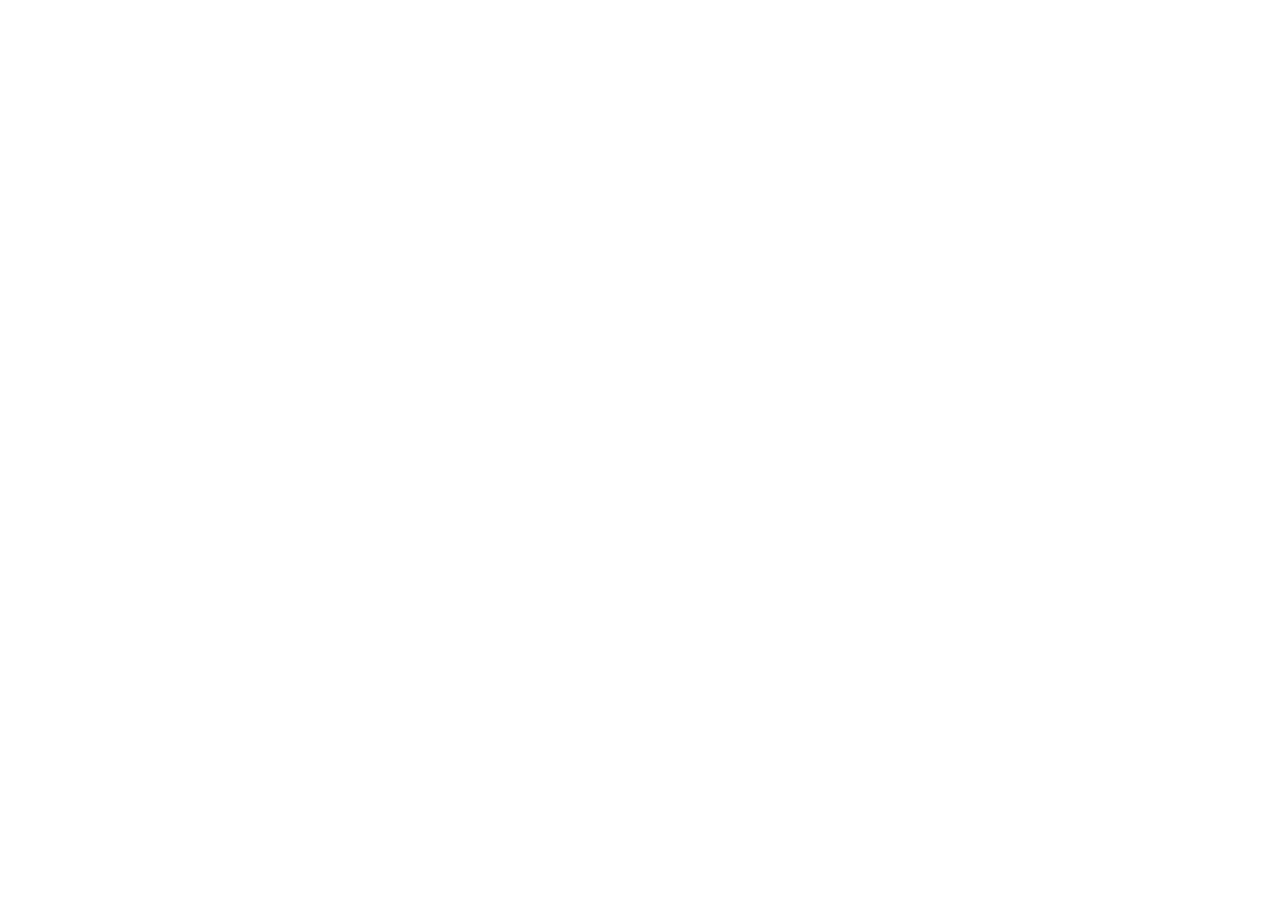
==== index.html @ 99280083 "Add logos images" ====
<!DOCTYPE html>
<html lang="ar" dir="rtl">
    <head>
        <meta charset="utf-8">
        <title>اختبار همزة</title>
        <meta name="viewport" content="width=device-width, initial-scale=1">
        <link rel="stylesheet" href="style.css">
    </head>

    <!--Header-->
    <header class="main-header">
        <div class="header-container">

            <div class="logo-right">
                <img src=""

        </div>
    </header>
</html>
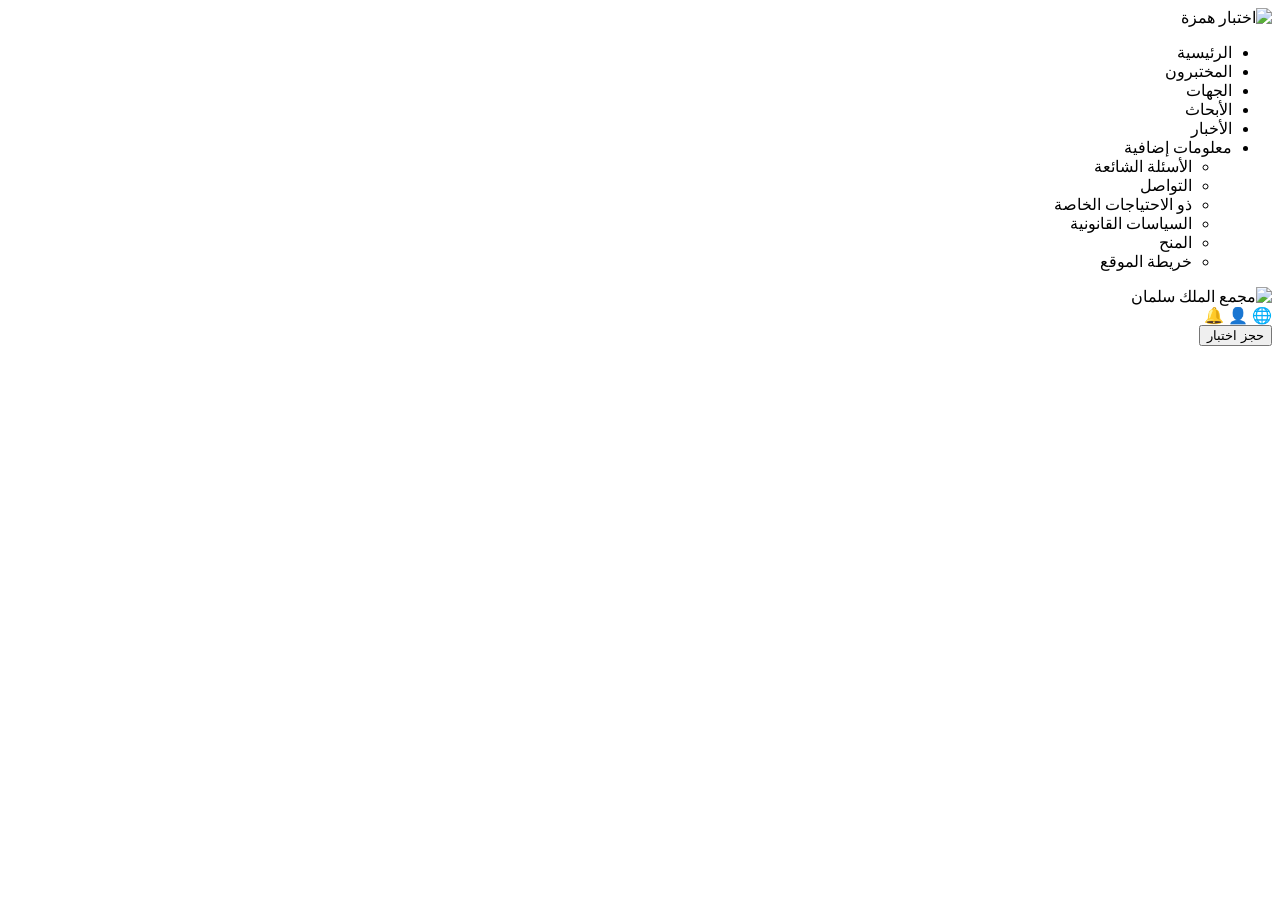
==== commit fa77c7a8: "update index html" ====
--- a/index.html
+++ b/index.html
@@ -12,8 +12,41 @@
         <div class="header-container">
 
             <div class="logo-right">
-                <img src=""
+<img src="https://upload.wikimedia.org/wikipedia/commons/thumb/a/a6/%D8%A7%D8%AE%D8%AA%D8%A8%D8%A7%D8%B1_%D9%87%D9%85%D8%B2%D8%A9.svg/330px-%D8%A7%D8%AE%D8%AA%D8%A8%D8%A7%D8%B1_%D9%87%D9%85%D8%B2%D8%A9.svg.png" alt="اختبار همزة">
+ </div>
+ <nav class="main-nav">
+    <ul>
+        <li>الرئيسية</li>
+        <li>المختبرون</li>
+        <li>الجهات</li>
+        <li>الأبحاث</li>
+        <li>الأخبار</li>
+        <li class="dropdown">
+            معلومات إضافية
+            <ul class="dropdown-menu">
+                <li>الأسئلة الشائعة</li>
+                <li>التواصل</li>
+                <li>ذو الاحتياجات الخاصة</li>
+                <li>السياسات القانونية</li>
+                <li>المنح</li>
+                <li>خريطة الموقع</li>
+            </ul>
+        </li>
+    </ul>
+ </nav>
 
-        </div>
+ <div class="logo-left">
+    <img src="https://www.kapl.org.sa/uploads/1722845887ksga-color-2.png" alt="مجمع الملك سلمان">
+ </div>
+ 
+ <div class="header-actions">
+  <div class="icons">
+    <span class="icon">🌐</span>
+    <span class="icon">👤</span>
+    <span class="icon">🔔</span>
+  </div>
+
+  <button class="book-btn">حجز اختبار</button>
+</div>
     </header>
 </html>
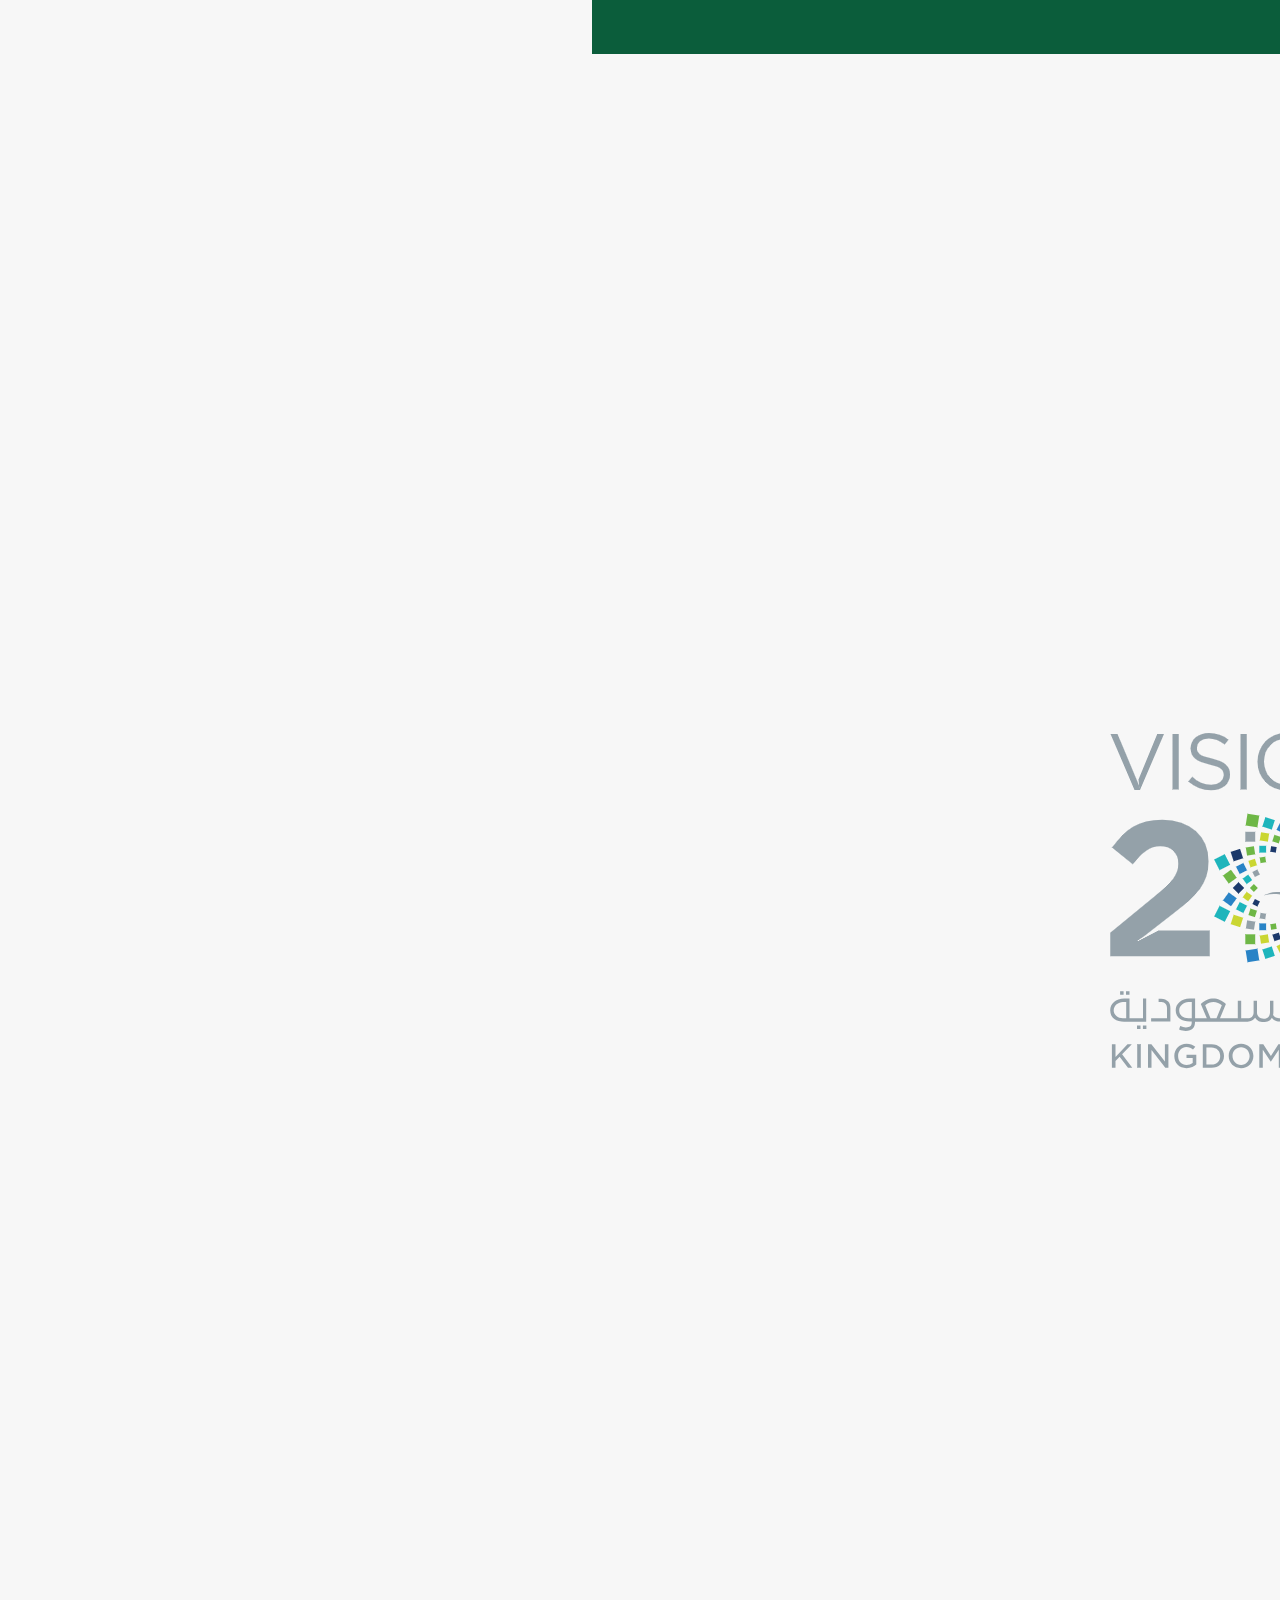
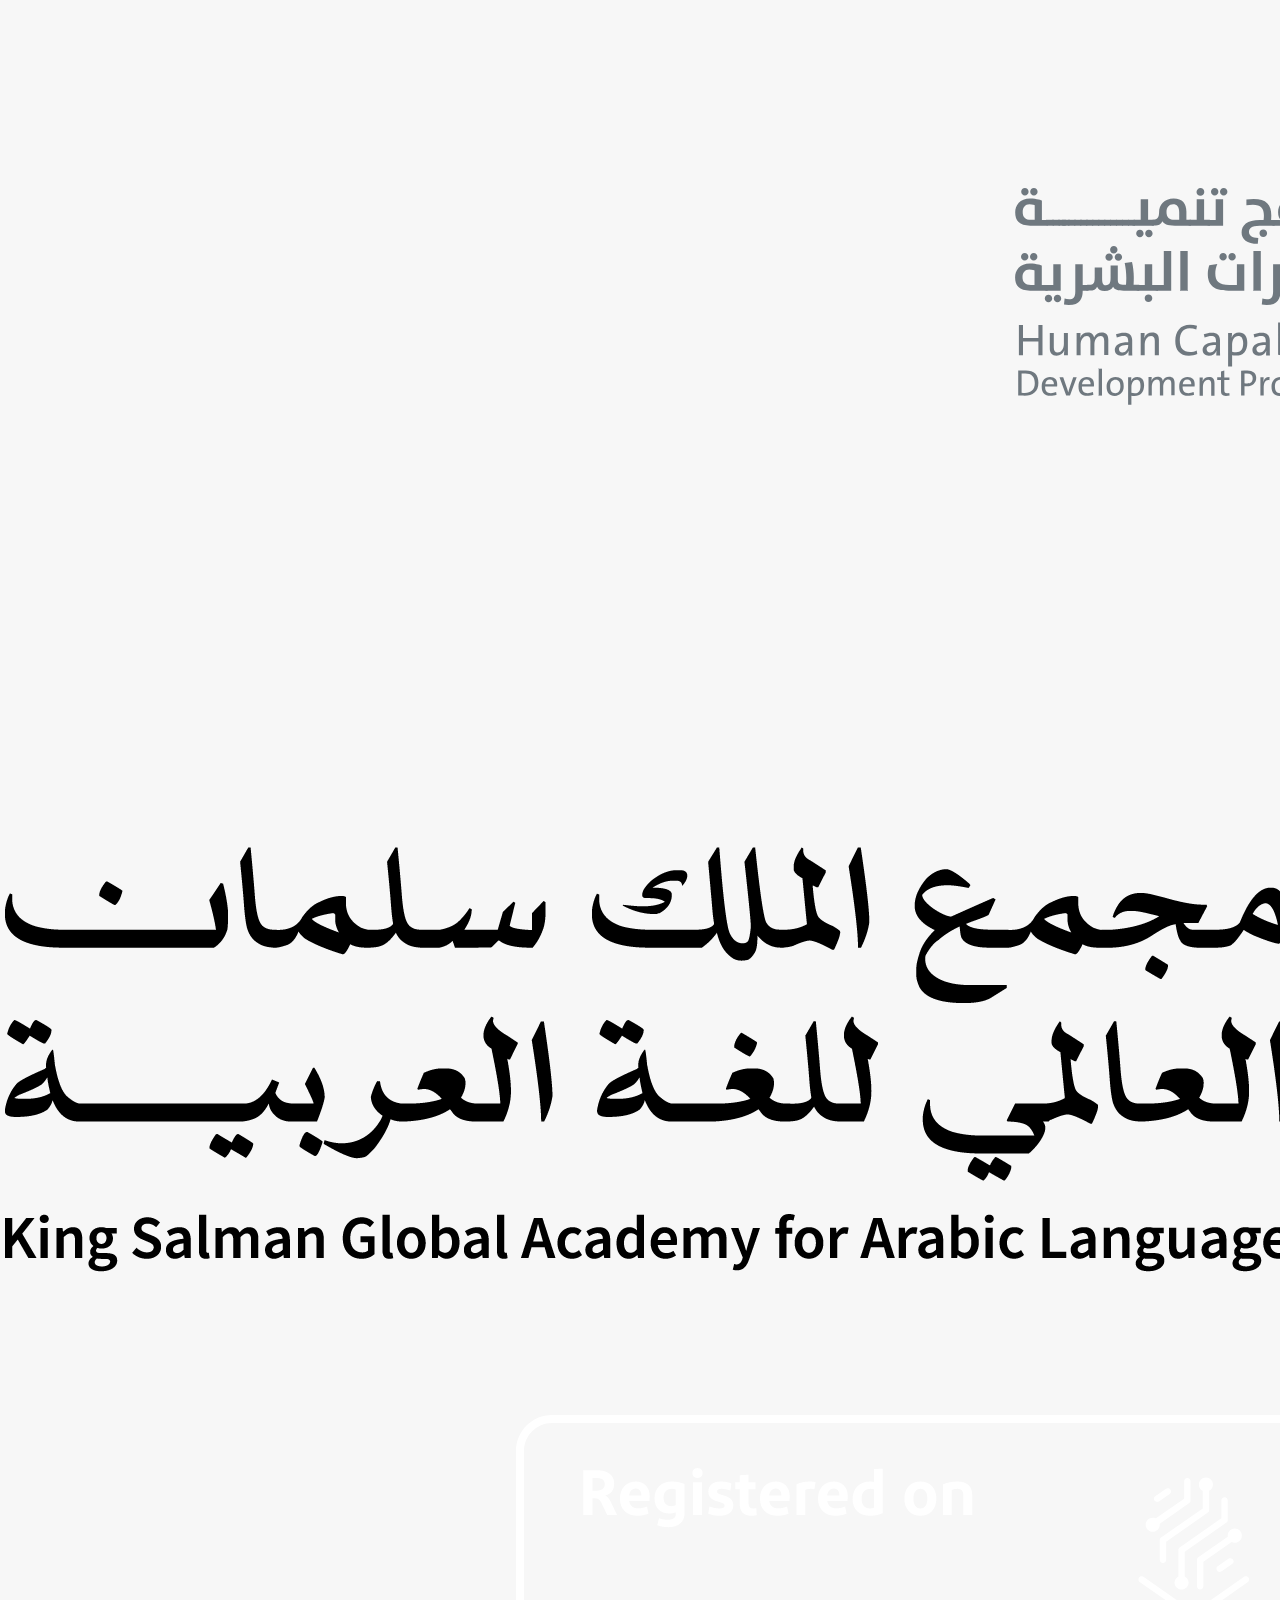
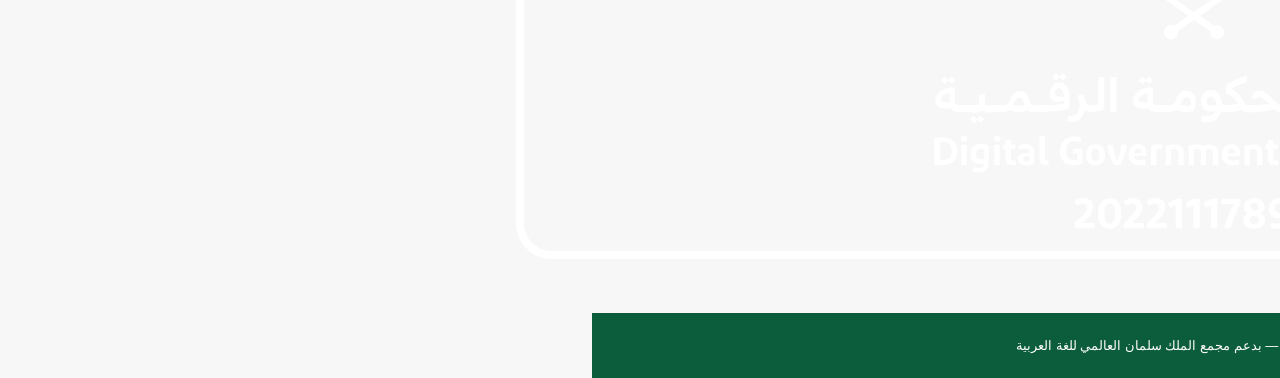
==== commit eb17c5e8: "update footer" ====
--- a/index.html
+++ b/index.html
@@ -38,7 +38,7 @@
  <div class="logo-left">
     <img src="https://www.kapl.org.sa/uploads/1722845887ksga-color-2.png" alt="مجمع الملك سلمان">
  </div>
- 
+
  <div class="header-actions">
   <div class="icons">
     <span class="icon">🌐</span>
@@ -49,4 +49,19 @@
   <button class="book-btn">حجز اختبار</button>
 </div>
     </header>
+    <body>
+        <div class="footer-logos">
+  <img src="images/Vision.png" alt="Vision">
+  <img src="images/HumanCapability.webp" alt="برنامج القدرات البشرية">
+  <img src="images/مجمع.png" alt="مجمع الملك سلمان">
+  <img src="https://upload.wikimedia.org/wikipedia/commons/thumb/a/a6/%D8%A7%D8%AE%D8%AA%D8%A8%D8%A7%D8%B1_%D9%87%D9%85%D8%B2%D8%A9.svg/330px-%D8%A7%D8%AE%D8%AA%D8%A8%D8%A7%D8%B1_%D9%87%D9%85%D8%B2%D8%A9.svg.png" alt="hamzaTest">
+<div class="footer-links">
+  <div>
+    <h4>روابط مهمة</h4>
+    <a href="#">الشروط والأحكام </a>
+    <a href="#">سياسة المنصة</a>
+</div>
+  <img src="images/footer-logo.png" alt="الحوكمة الرقمية">
+</div>
+    </body>
 </html>
--- a/style.css
+++ b/style.css
@@ -0,0 +1,86 @@
+body {
+  font-family: Arial, sans-serif;
+  direction: rtl;
+  margin: 0;
+  background-color: #f7f7f7;
+  color: #222;
+}
+/* ================== هيدر وفوتر بـ CSS فقط ================== */
+
+body::before {
+  content: "اختبار همزة     الرئيسية | من نحن | الاختبارات | تواصل معنا";
+  display: flex;
+  justify-content: space-between;
+  align-items: center;
+  padding: 18px 60px;
+  background-color: #0b5d3b;
+  color: #fff;
+  font-size: 15px;
+  font-weight: bold;
+}
+
+body::after {
+  content: "جميع الحقوق محفوظة © همزة — بدعم مجمع الملك سلمان العالمي للغة العربية";
+  display: block;
+  text-align: center;
+  padding: 25px;
+  background-color: #0b5d3b;
+  color: white;
+  font-size: 13px;
+  margin-top: 50px;
+}
+/* ================== مسار الصفحة ================== */
+
+.breadcrumb {
+  padding: 15px 40px;
+  background: #eee;
+  font-size: 14px;
+}
+
+/* ================== أقسام المحتوى ================== */
+
+.grid-section {
+  display: grid;
+  grid-template-columns: 1fr 2fr;
+  gap: 40px;
+  padding: 50px 60px;
+}
+/* الجهة اليمنى */
+
+.right-side h2 {
+  color: #0b5d3b;
+  font-size: 22px;
+}
+
+/* الجهة اليسرى */
+
+.left-side {
+  display: flex;
+  flex-direction: column;
+  gap: 20px;
+}
+
+/* ================== الكروت ================== */
+
+.card {
+  background: white;
+  padding: 22px 26px;
+  border-radius: 14px;
+  box-shadow: 0 3px 8px rgba(0,0,0,0.08);
+  transition: 0.3s ease;
+}
+
+.card:hover {
+  transform: translateY(-6px);
+}
+
+.card h3 {
+  color: #0b5d3b;
+  font-size: 18px;
+  margin-bottom: 10px;
+}
+
+.card p {
+  font-size: 15px;
+  line-height: 1.7;
+}
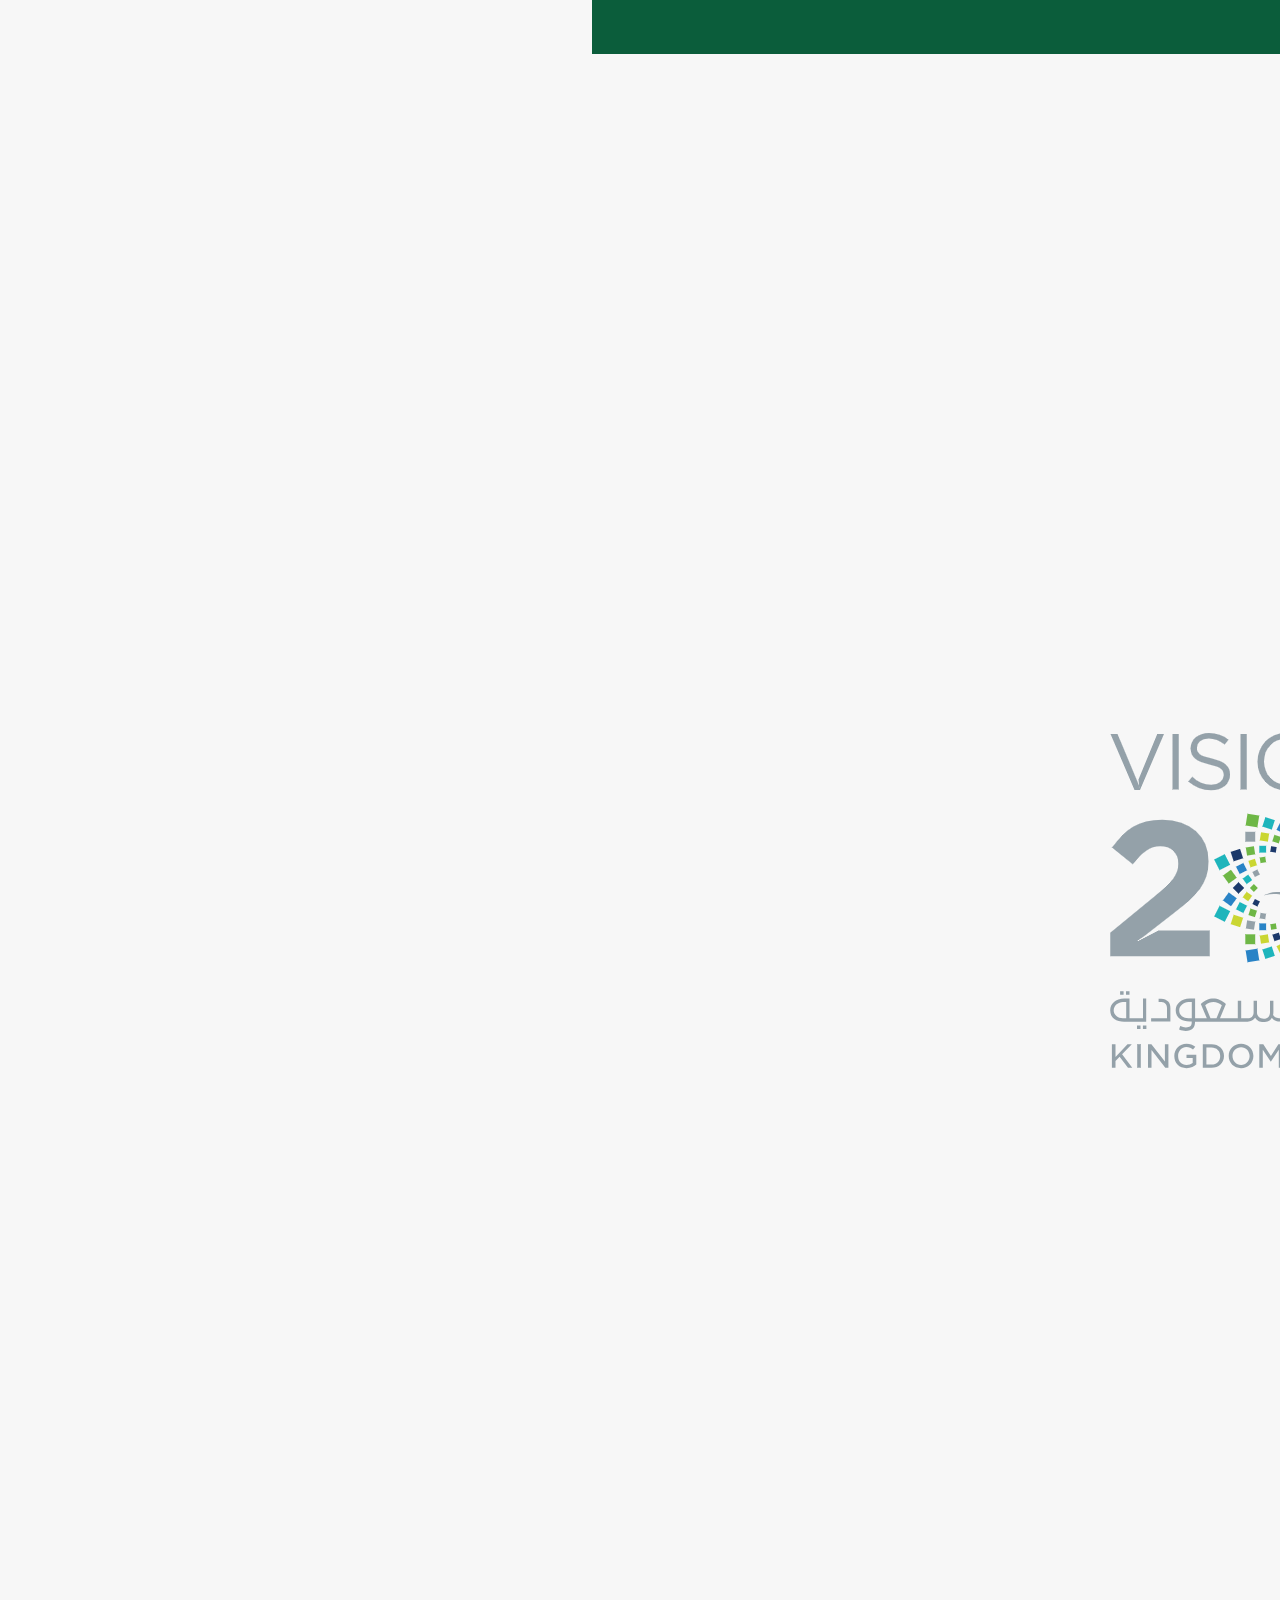
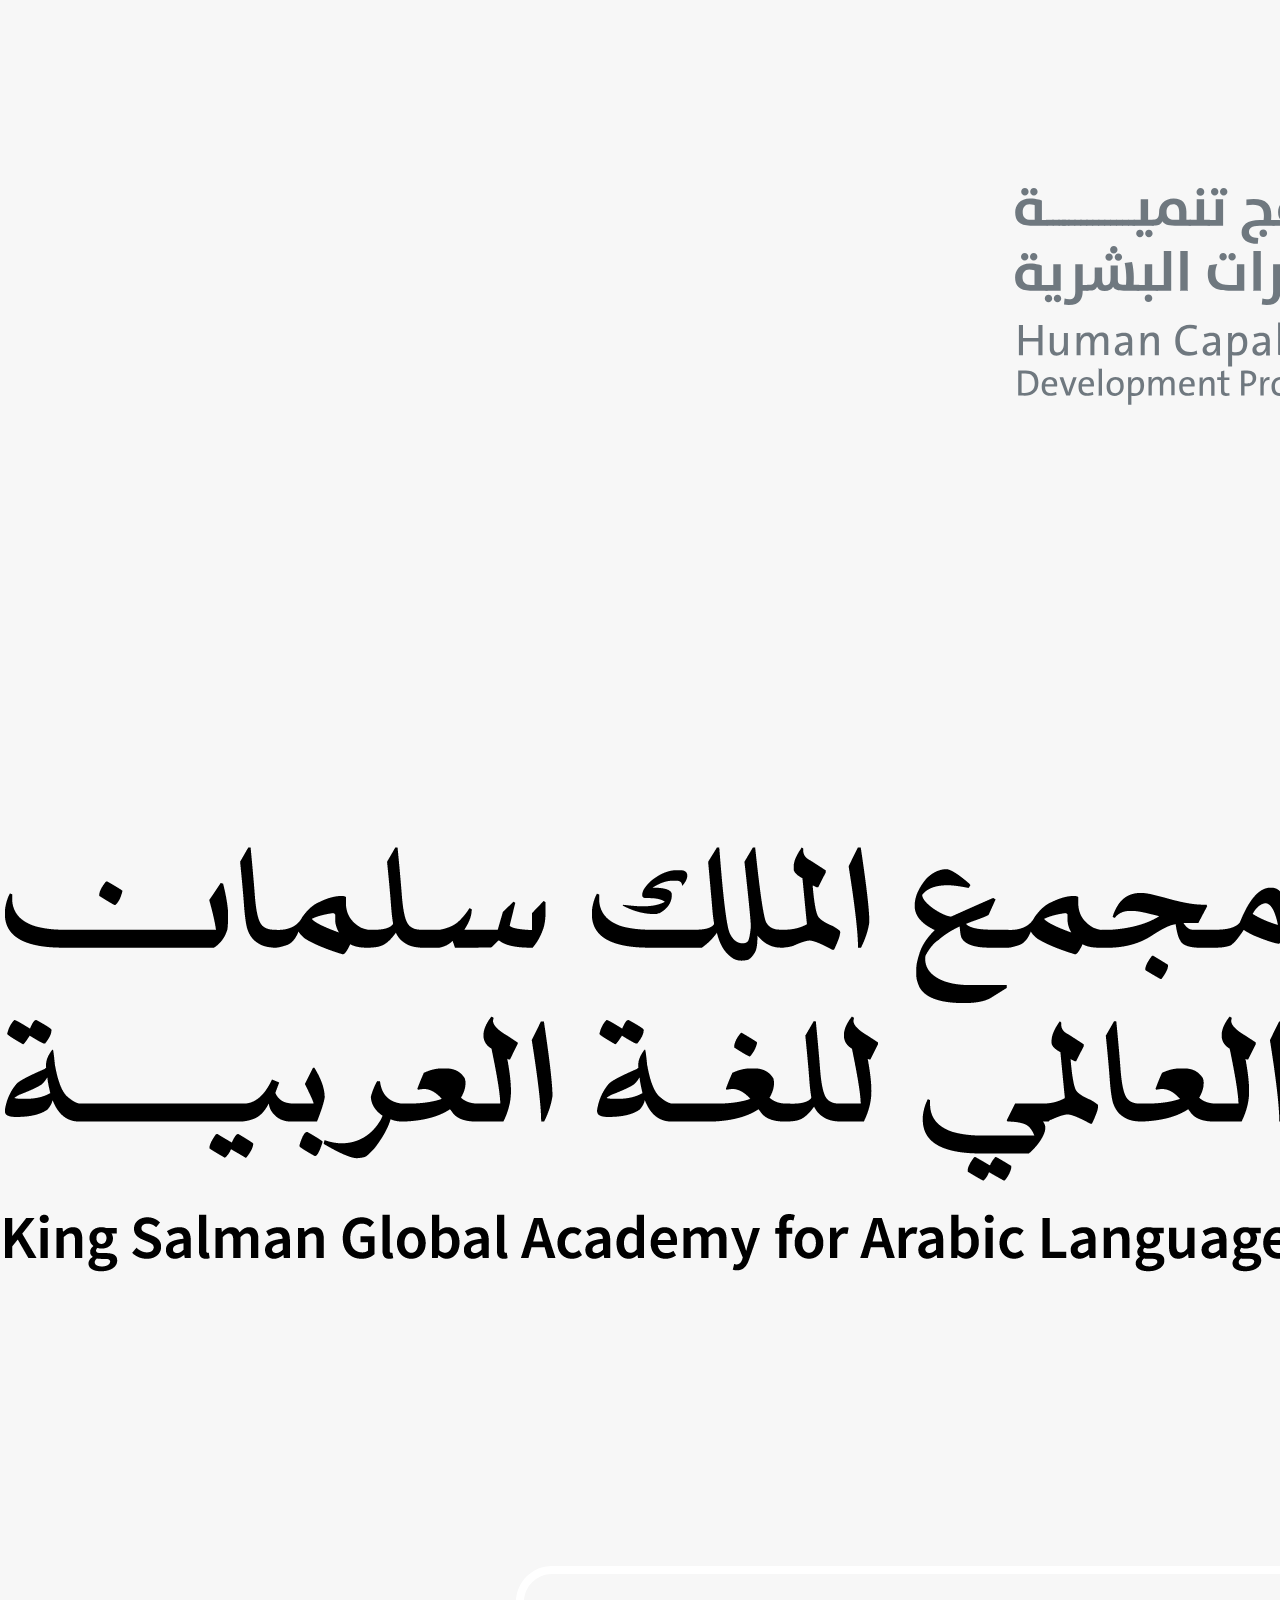
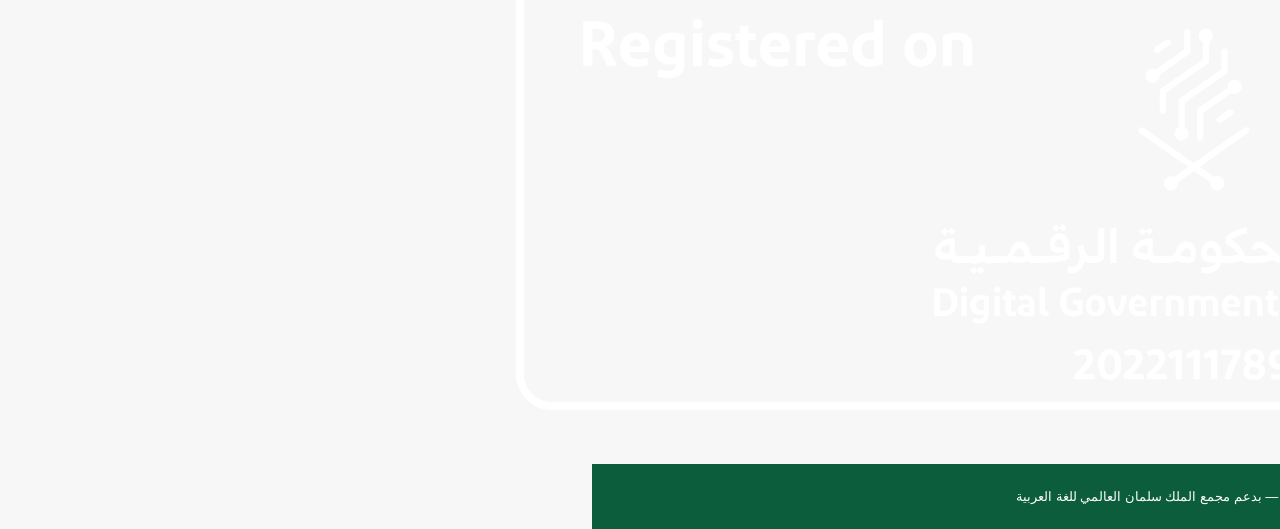
==== commit f8e15d89: "update file" ====
--- a/index.html
+++ b/index.html
@@ -6,7 +6,7 @@
         <meta name="viewport" content="width=device-width, initial-scale=1">
         <link rel="stylesheet" href="style.css">
     </head>
-
+<body>
     <!--Header-->
     <header class="main-header">
         <div class="header-container">
@@ -49,19 +49,35 @@
   <button class="book-btn">حجز اختبار</button>
 </div>
     </header>
-    <body>
-        <div class="footer-logos">
-  <img src="images/Vision.png" alt="Vision">
-  <img src="images/HumanCapability.webp" alt="برنامج القدرات البشرية">
-  <img src="images/مجمع.png" alt="مجمع الملك سلمان">
-  <img src="https://upload.wikimedia.org/wikipedia/commons/thumb/a/a6/%D8%A7%D8%AE%D8%AA%D8%A8%D8%A7%D8%B1_%D9%87%D9%85%D8%B2%D8%A9.svg/330px-%D8%A7%D8%AE%D8%AA%D8%A8%D8%A7%D8%B1_%D9%87%D9%85%D8%B2%D8%A9.svg.png" alt="hamzaTest">
-<div class="footer-links">
-  <div>
-    <h4>روابط مهمة</h4>
-    <a href="#">الشروط والأحكام </a>
-    <a href="#">سياسة المنصة</a>
-</div>
-  <img src="images/footer-logo.png" alt="الحوكمة الرقمية">
-</div>
+
+ <footer class="main-footer">
+
+  <div class="footer-logos">
+    <img src="images/Vision.png" alt="Vision 2030">
+    <img src="images/HumanCapability.webp" alt="برنامج القدرات البشرية">
+    <img src="images/مجمع.png" alt="مجمع الملك سلمان">
+    <img src="https://upload.wikimedia.org/wikipedia/commons/thumb/a/a6/%D8%A7%D8%AE%D8%AA%D8%A8%D8%A7%D8%B1_%D9%87%D9%85%D8%B2%D8%A9.svg/330px-%D8%A7%D8%AE%D8%AA%D8%A8%D8%A7%D8%B1_%D9%87%D9%85%D8%B2%D8%A9.svg.png" alt="اختبار همزة">
+  </div>
+
+  <div class="footer-links">
+    <div>
+      <h4>روابط مهمة</h4>
+      <p>الشروط والأحكام</p>
+      <p>سياسة الخصوصية</p>
+      <p>سياسة المنصة</p>
+    </div>
+
+    <div>
+      <h4>تواصل معنا</h4>
+      <a href="#">اتصل بنا</a>
+      <a href="#">الدعم الفني</a>
+    </div>
+  </div>
+
+  <div class="footer-government">
+    <img src="images/footer-logo.png" alt="الحوكمة الرقمية">
+  </div>
+
+</footer>
     </body>
 </html>
--- a/style.css
+++ b/style.css
@@ -5,7 +5,7 @@
   background-color: #f7f7f7;
   color: #222;
 }
-/* ================== هيدر وفوتر بـ CSS فقط ================== */
+
 
 body::before {
   content: "اختبار همزة     الرئيسية | من نحن | الاختبارات | تواصل معنا";
@@ -29,7 +29,7 @@
   font-size: 13px;
   margin-top: 50px;
 }
-/* ================== مسار الصفحة ================== */
+
 
 .breadcrumb {
   padding: 15px 40px;
@@ -37,7 +37,7 @@
   font-size: 14px;
 }
 
-/* ================== أقسام المحتوى ================== */
+
 
 .grid-section {
   display: grid;
@@ -45,14 +45,14 @@
   gap: 40px;
   padding: 50px 60px;
 }
-/* الجهة اليمنى */
+
 
 .right-side h2 {
   color: #0b5d3b;
   font-size: 22px;
 }
 
-/* الجهة اليسرى */
+
 
 .left-side {
   display: flex;
@@ -60,7 +60,7 @@
   gap: 20px;
 }
 
-/* ================== الكروت ================== */
+
 
 .card {
   background: white;
@@ -83,4 +83,22 @@
 .card p {
   font-size: 15px;
   line-height: 1.7;
+}
+
+
+@media (max-width: 768px) {
+  .grid-section {
+    grid-template-columns: 1fr;
+    padding: 30px 25px;
+  }
+
+  body::before {
+    font-size: 13px;
+    padding: 15px 20px;
+    text-align: center;
+  }
+
+  body::after {
+    font-size: 12px;
+  }
 }
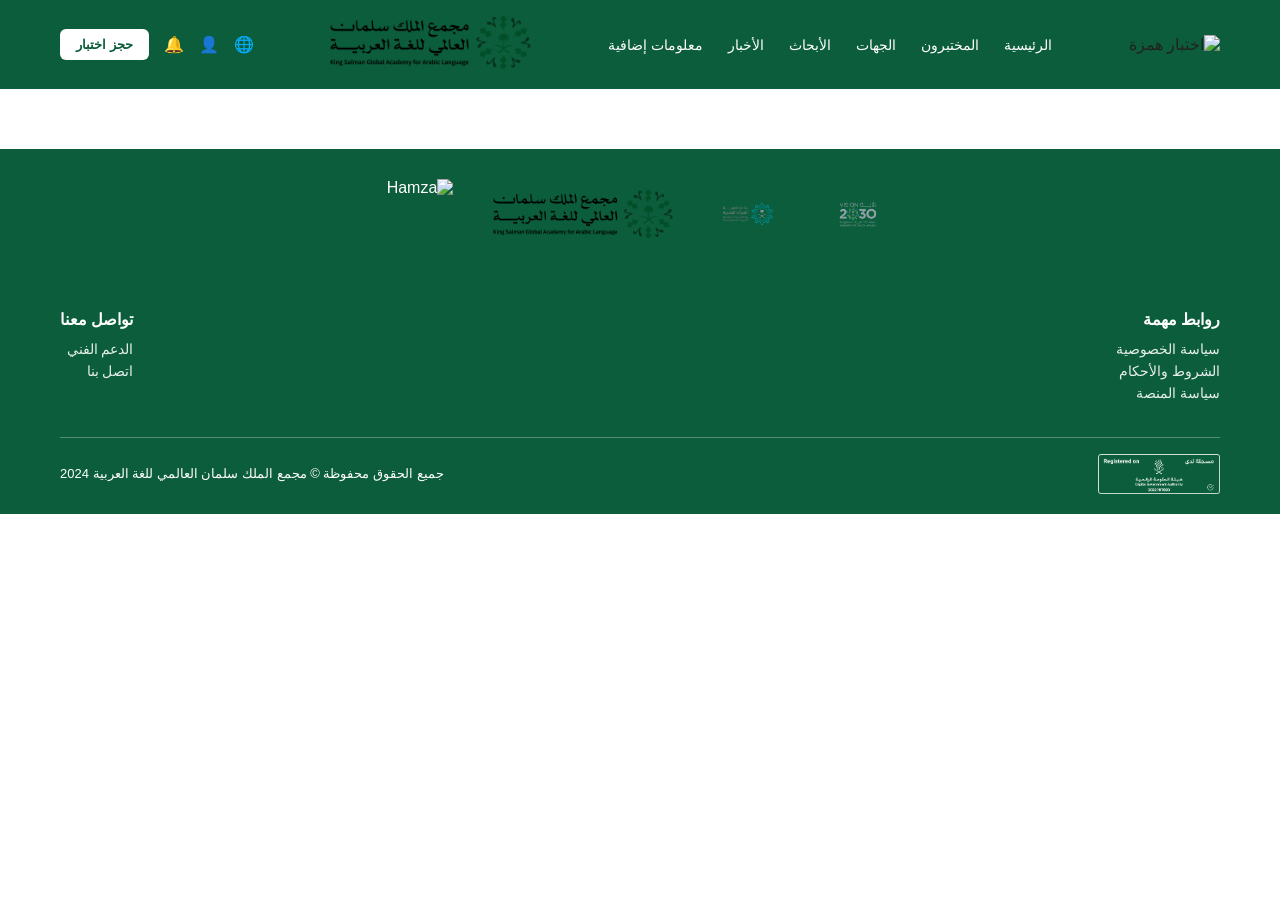
==== commit fd7b18d4: "fix header and footer layout" ====
--- a/index.html
+++ b/index.html
@@ -8,74 +8,67 @@
     </head>
 <body>
     <!--Header-->
-    <header class="main-header">
-        <div class="header-container">
+<header class="main-header">
+  <div class="header-container">
 
-            <div class="logo-right">
-<img src="https://upload.wikimedia.org/wikipedia/commons/thumb/a/a6/%D8%A7%D8%AE%D8%AA%D8%A8%D8%A7%D8%B1_%D9%87%D9%85%D8%B2%D8%A9.svg/330px-%D8%A7%D8%AE%D8%AA%D8%A8%D8%A7%D8%B1_%D9%87%D9%85%D8%B2%D8%A9.svg.png" alt="اختبار همزة">
- </div>
- <nav class="main-nav">
-    <ul>
-        <li>الرئيسية</li>
-        <li>المختبرون</li>
-        <li>الجهات</li>
-        <li>الأبحاث</li>
-        <li>الأخبار</li>
-        <li class="dropdown">
-            معلومات إضافية
-            <ul class="dropdown-menu">
-                <li>الأسئلة الشائعة</li>
-                <li>التواصل</li>
-                <li>ذو الاحتياجات الخاصة</li>
-                <li>السياسات القانونية</li>
-                <li>المنح</li>
-                <li>خريطة الموقع</li>
-            </ul>
-        </li>
-    </ul>
- </nav>
+    <!-- Right logo -->
+    <div class="logo-right">
+      <img src="https://upload.wikimedia.org/wikipedia/commons/thumb/a/a6/اختبار_همزة.svg/330px-اختبار_همزة.svg.png" alt="اختبار همزة">
+    </div>
 
- <div class="logo-left">
-    <img src="https://www.kapl.org.sa/uploads/1722845887ksga-color-2.png" alt="مجمع الملك سلمان">
- </div>
+    <!-- Navigation -->
+    <nav class="main-nav">
+      <a href="#">الرئيسية</a>
+      <a href="#">المختبرون</a>
+      <a href="#">الجهات</a>
+      <a href="#">الأبحاث</a>
+      <a href="#">الأخبار</a>
+      <a href="#">معلومات إضافية</a>
+    </nav>
 
- <div class="header-actions">
-  <div class="icons">
-    <span class="icon">🌐</span>
-    <span class="icon">👤</span>
-    <span class="icon">🔔</span>
+    <!-- Left logo -->
+    <div class="logo-left">
+      <img src="images/مجمع.png" alt="مجمع الملك سلمان">
+    </div>
+
+    <!-- Actions -->
+    <div class="header-actions">
+      <span>🌐</span>
+      <span>👤</span>
+      <span>🔔</span>
+      <button class="book-btn">حجز اختبار</button>
+    </div>
+
   </div>
-
-  <button class="book-btn">حجز اختبار</button>
-</div>
-    </header>
+</header>
 
  <footer class="main-footer">
 
-  <div class="footer-logos">
+  <div class="footer-top">
     <img src="images/Vision.png" alt="Vision 2030">
-    <img src="images/HumanCapability.webp" alt="برنامج القدرات البشرية">
+    <img src="images/HumanCapability.webp" alt="Human Capability">
     <img src="images/مجمع.png" alt="مجمع الملك سلمان">
-    <img src="https://upload.wikimedia.org/wikipedia/commons/thumb/a/a6/%D8%A7%D8%AE%D8%AA%D8%A8%D8%A7%D8%B1_%D9%87%D9%85%D8%B2%D8%A9.svg/330px-%D8%A7%D8%AE%D8%AA%D8%A8%D8%A7%D8%B1_%D9%87%D9%85%D8%B2%D8%A9.svg.png" alt="اختبار همزة">
+    <img src="https://upload.wikimedia.org/wikipedia/commons/thumb/a/a6/اختبار_همزة.svg/330px-اختبار_همزة.svg.png" alt="Hamza">
   </div>
 
-  <div class="footer-links">
+  <div class="footer-middle">
     <div>
       <h4>روابط مهمة</h4>
+      <p>سياسة الخصوصية</p>
       <p>الشروط والأحكام</p>
-      <p>سياسة الخصوصية</p>
-      <p>سياسة المنصة</p>
+       <p>سياسة المنصة</p>
     </div>
 
     <div>
       <h4>تواصل معنا</h4>
-      <a href="#">اتصل بنا</a>
-      <a href="#">الدعم الفني</a>
+      <p>الدعم الفني</p>
+      <p>اتصل بنا</p>
     </div>
   </div>
 
-  <div class="footer-government">
+  <div class="footer-bottom">
     <img src="images/footer-logo.png" alt="الحوكمة الرقمية">
+    <p>جميع الحقوق محفوظة © مجمع الملك سلمان العالمي للغة العربية 2024</p>
   </div>
 
 </footer>
--- a/style.css
+++ b/style.css
@@ -2,35 +2,57 @@
   font-family: Arial, sans-serif;
   direction: rtl;
   margin: 0;
-  background-color: #f7f7f7;
+  background-color: #ffffff;
   color: #222;
 }
 
 
-body::before {
-  content: "اختبار همزة     الرئيسية | من نحن | الاختبارات | تواصل معنا";
-  display: flex;
-  justify-content: space-between;
-  align-items: center;
-  padding: 18px 60px;
+/* ===== HEADER ===== */
+.main-header {
   background-color: #0b5d3b;
-  color: #fff;
-  font-size: 15px;
-  font-weight: bold;
+  width: 100%;
 }
 
-body::after {
-  content: "جميع الحقوق محفوظة © همزة — بدعم مجمع الملك سلمان العالمي للغة العربية";
-  display: block;
-  text-align: center;
-  padding: 25px;
-  background-color: #0b5d3b;
-  color: white;
-  font-size: 13px;
-  margin-top: 50px;
+.header-container {
+  display: flex;
+  align-items: center;
+  justify-content: space-between;
+  padding: 15px 60px;
 }
 
+.logo-right img,
+.logo-left img {
+  height: 55px;
+}
 
+.main-nav {
+  display: flex;
+  gap: 25px;
+}
+
+.main-nav a {
+  color: white;
+  text-decoration: none;
+  font-size: 14px;
+}
+
+.header-actions {
+  display: flex;
+  align-items: center;
+  gap: 15px;
+  color: white;
+}
+
+.book-btn {
+  background-color: white;
+  color: #0b5d3b;
+  border: none;
+  padding: 8px 16px;
+  border-radius: 6px;
+  cursor: pointer;
+  font-weight: bold;
+
+}
 .breadcrumb {
   padding: 15px 40px;
   background: #eee;
@@ -68,6 +90,7 @@
   border-radius: 14px;
   box-shadow: 0 3px 8px rgba(0,0,0,0.08);
   transition: 0.3s ease;
+  max-width: 420px;
 }
 
 .card:hover {
@@ -85,20 +108,66 @@
   line-height: 1.7;
 }
 
+ /* ===== FOOTER ===== */
+.main-footer {
+  background-color: #0b5d3b;
+  color: white;
+  padding: 30px 60px 20px;
+  margin-top: 60px;
+}
+
+.footer-top {
+  display: flex;
+  justify-content: center;
+  align-items: center;
+  gap: 40px;
+  flex-wrap: wrap;
+  margin-bottom: 40px;
+}
+
+.footer-top img {
+  height: 70px;
+  max-width: 180px;
+  object-fit: contain;
+}
+
+.footer-middle {
+  display: flex;
+  justify-content: space-between;
+  gap: 80px;
+  margin-bottom: 30px;
+}
+
+.footer-middle h4 {
+  margin-bottom: 12px;
+  font-size: 16px;
+}
+
+.footer-middle p {
+  margin: 6px 0;
+  font-size: 14px;
+  opacity: 0.9;
+}
+
+.footer-bottom {
+  display: flex;
+  align-items: center;
+  justify-content: space-between;
+  border-top: 1px solid rgba(255,255,255,0.3);
+  padding-top: 15px;
+  font-size: 13px;
+}
+
+.footer-bottom img {
+  height: 40px;
+}
 
 @media (max-width: 768px) {
-  .grid-section {
-    grid-template-columns: 1fr;
-    padding: 30px 25px;
-  }
-
-  body::before {
-    font-size: 13px;
-    padding: 15px 20px;
+  .footer-top,
+  .footer-middle,
+  .footer-bottom {
+    flex-direction: column;
     text-align: center;
-  }
-
-  body::after {
-    font-size: 12px;
+    gap: 20px;
   }
 }
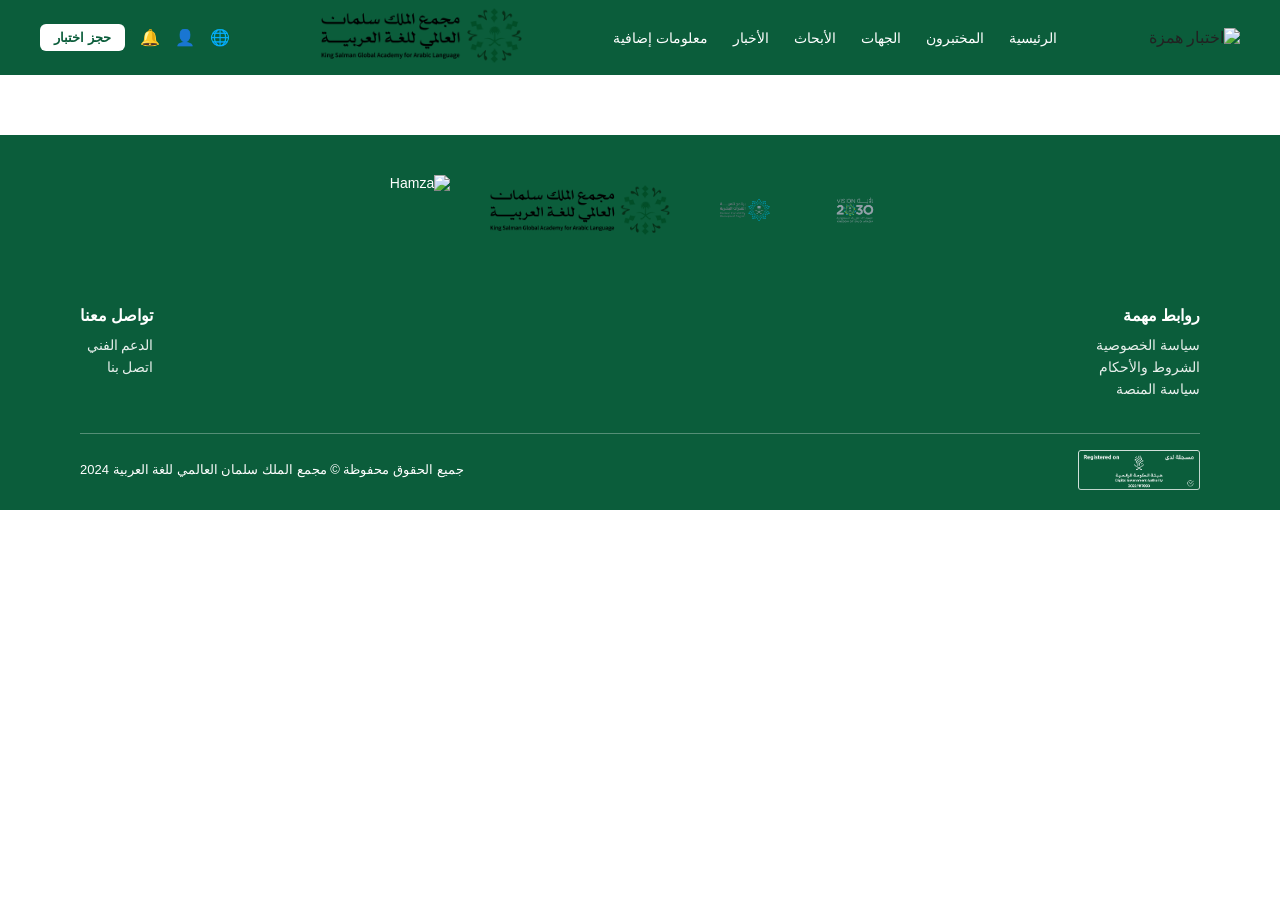
==== commit d53a23d1: "Fix Final Project" ====
--- a/index.html
+++ b/index.html
@@ -41,7 +41,7 @@
 
   </div>
 </header>
-
+  
  <footer class="main-footer">
 
   <div class="footer-top">
--- a/style.css
+++ b/style.css
@@ -11,13 +11,17 @@
 .main-header {
   background-color: #0b5d3b;
   width: 100%;
+  height: 75px;
 }
 
 .header-container {
   display: flex;
   align-items: center;
   justify-content: space-between;
-  padding: 15px 60px;
+  padding: 0px 40px;
+  margin: 0 auto;
+  max-width: 1400px;
+  height: 100%;
 }
 
 .logo-right img,
@@ -34,6 +38,7 @@
   color: white;
   text-decoration: none;
   font-size: 14px;
+  white-space: nowrap;
 }
 
 .header-actions {
@@ -41,48 +46,21 @@
   align-items: center;
   gap: 15px;
   color: white;
-}
-
-.book-btn {
-  background-color: white;
+ }
+ .header-left img{
+  height: 42px;
+ }
+
+ .book-btn{
+  background-color: #ffffff;
   color: #0b5d3b;
   border: none;
-  padding: 8px 16px;
+  padding: 6px 14px;
   border-radius: 6px;
+  font-size: 13px;
   cursor: pointer;
   font-weight: bold;
-
-}
-.breadcrumb {
-  padding: 15px 40px;
-  background: #eee;
-  font-size: 14px;
-}
-
-
-
-.grid-section {
-  display: grid;
-  grid-template-columns: 1fr 2fr;
-  gap: 40px;
-  padding: 50px 60px;
-}
-
-
-.right-side h2 {
-  color: #0b5d3b;
-  font-size: 22px;
-}
-
-
-
-.left-side {
-  display: flex;
-  flex-direction: column;
-  gap: 20px;
-}
-
-
+ }
 
 .card {
   background: white;
@@ -108,12 +86,98 @@
   line-height: 1.7;
 }
 
+
+/* =========================
+   BENEFITS SECTION (NEW)
+========================= */
+
+.benefits-section {
+  padding: 60px;
+  background: #ffffff;
+}
+
+.benefits-section.light {
+  background: #ffffff
+}
+
+.benefits-container {
+  display: grid;
+  grid-template-columns: 1fr 2fr;
+  gap: 50px;
+  align-items: center;
+}
+
+/* Title (right side) */
+.benefits-title h2 {
+  color: #0b5d3b;
+  font-size: 28px;
+  line-height: 1.6;
+  align-items: center;
+}
+
+/* Cards container */
+.benefits-cards {
+  display: flex;
+  flex-direction: column;
+  gap: 25px;
+}
+
+/* Card */
+.benefit-card {
+  background: #fff;
+  padding: 30px;
+  border-radius: 16px;
+  box-shadow: 0 4px 12px rgba(0,0,0,0.08);
+  position: relative;
+}
+
+.benefit-card h3 {
+  color: #0b5d3b;
+  margin-bottom: 10px;
+  font-size: 18px;
+}
+
+.benefit-card p {
+  color: #555;
+  line-height: 1.8;
+  font-size: 15px;
+}
+
+/* Number */
+.benefit-card .number {
+  position: absolute;
+  top: 20px;
+  left: 20px;
+  font-size: 20px;
+  color: #0b5d3b;
+  opacity: 0.5;
+  font-weight: bold;
+}
+
+.benefits-section::before {
+  content: "";
+  position: absolute;
+  inset: 0;
+  background-image: url("images/pattern.jpeg");
+  background-repeat: no-repeat;
+  background-position: center right;
+  background-size: 400px;
+  opacity: 0.08;   
+  z-index: 0;
+}
+
+.benefits-section > * {
+  position: relative;
+  z-index: 1;
+}
+
  /* ===== FOOTER ===== */
 .main-footer {
   background-color: #0b5d3b;
   color: white;
-  padding: 30px 60px 20px;
+  padding: 40px 80px 20px;
   margin-top: 60px;
+  font-size: 14px;
 }
 
 .footer-top {
@@ -162,12 +226,15 @@
   height: 40px;
 }
 
+
+/* Responsive */
 @media (max-width: 768px) {
-  .footer-top,
-  .footer-middle,
-  .footer-bottom {
-    flex-direction: column;
-    text-align: center;
-    gap: 20px;
+  .benefits-container {
+    grid-template-columns: 1fr;
   }
-}+
+  .benefits-section {
+    padding: 40px 25px;
+  }
+}
+
